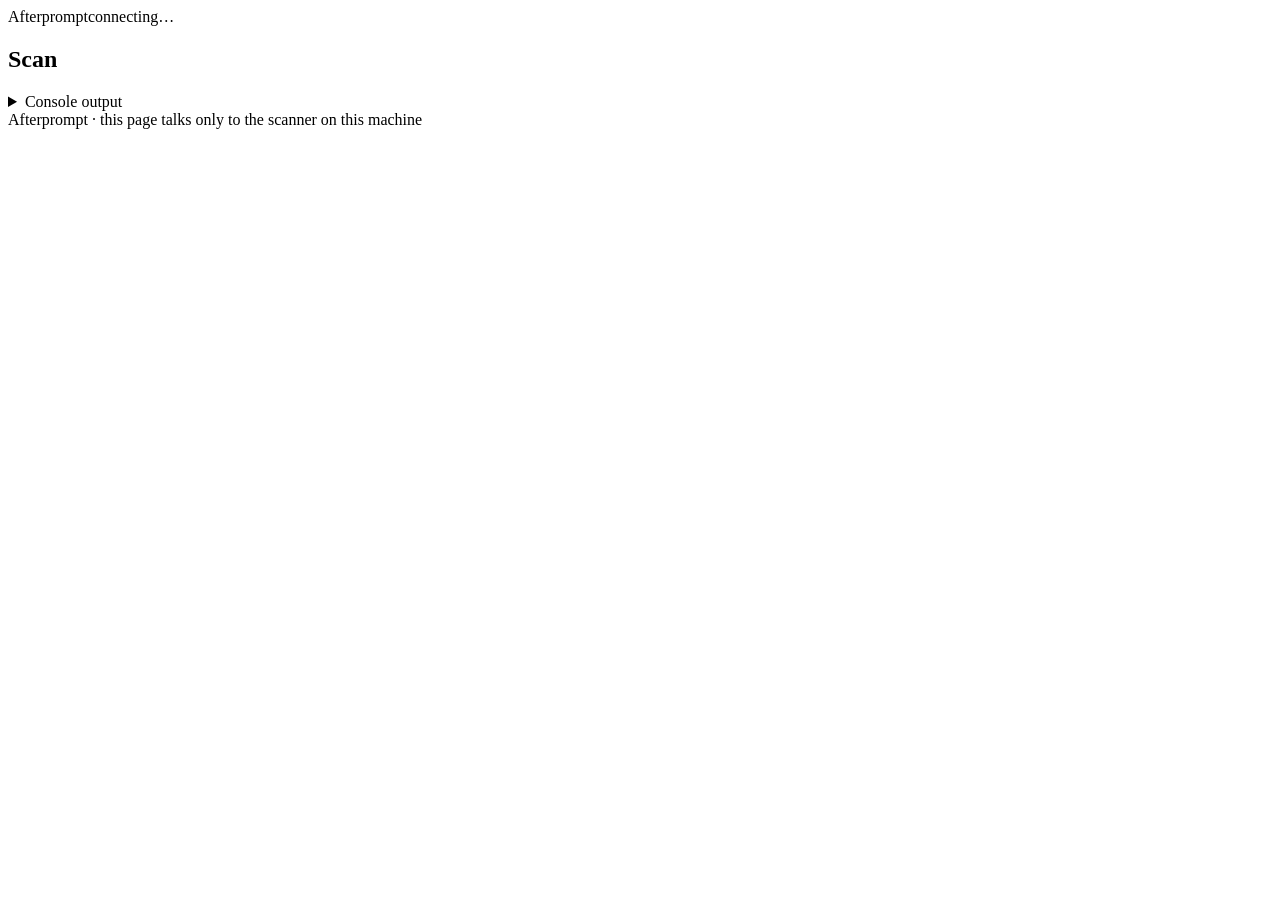
==== afterprompt/assets/ui/index.html @ cc8eb497 "Browser view of a scan: --ui, a loopback server locked to this user's page --ui prints a one-time li" ====
<!doctype html>
<html lang="en">
<head>
<meta charset="utf-8">
<meta name="viewport" content="width=device-width, initial-scale=1">
<meta name="color-scheme" content="light dark">
<meta name="referrer" content="no-referrer">
<title>Afterprompt</title>
<link rel="stylesheet" href="/app.css">
<script src="/app.js" defer></script>
</head>
<body>
<header class="bar"><span class="wordmark">Afterprompt</span><span id="conn" class="pill">connecting…</span></header>
<main>
  <p id="notoken" class="notice" hidden>Open the link printed in your terminal: it carries the key this page needs.
    For safety the key is not kept in the address bar, so reloading needs that link again.</p>
  <section id="progress">
    <h2>Scan</h2>
    <ol id="stages" class="stages"></ol>
    <details id="logbox"><summary>Console output</summary><pre id="log"></pre></details>
  </section>
  <section id="results" hidden>
    <h2 id="headline"></h2>
    <p id="context" class="sub"></p>
    <div class="stats" id="stats"></div>
    <h3>Rotate now</h3>
    <p class="sub">Revoke each one and issue a new one, then tick it off. Ticks are kept on this machine.</p>
    <ul id="rotate" class="checklist"></ul>
    <p id="rotate-empty" class="sub" hidden>Nothing to rotate.</p>
    <h3>Review</h3>
    <ul id="review" class="plain"></ul>
    <h3>Coverage</h3>
    <table id="coverage" class="cov"></table>
  </section>
</main>
<footer id="foot">Afterprompt · this page talks only to the scanner on this machine</footer>
</body>
</html>
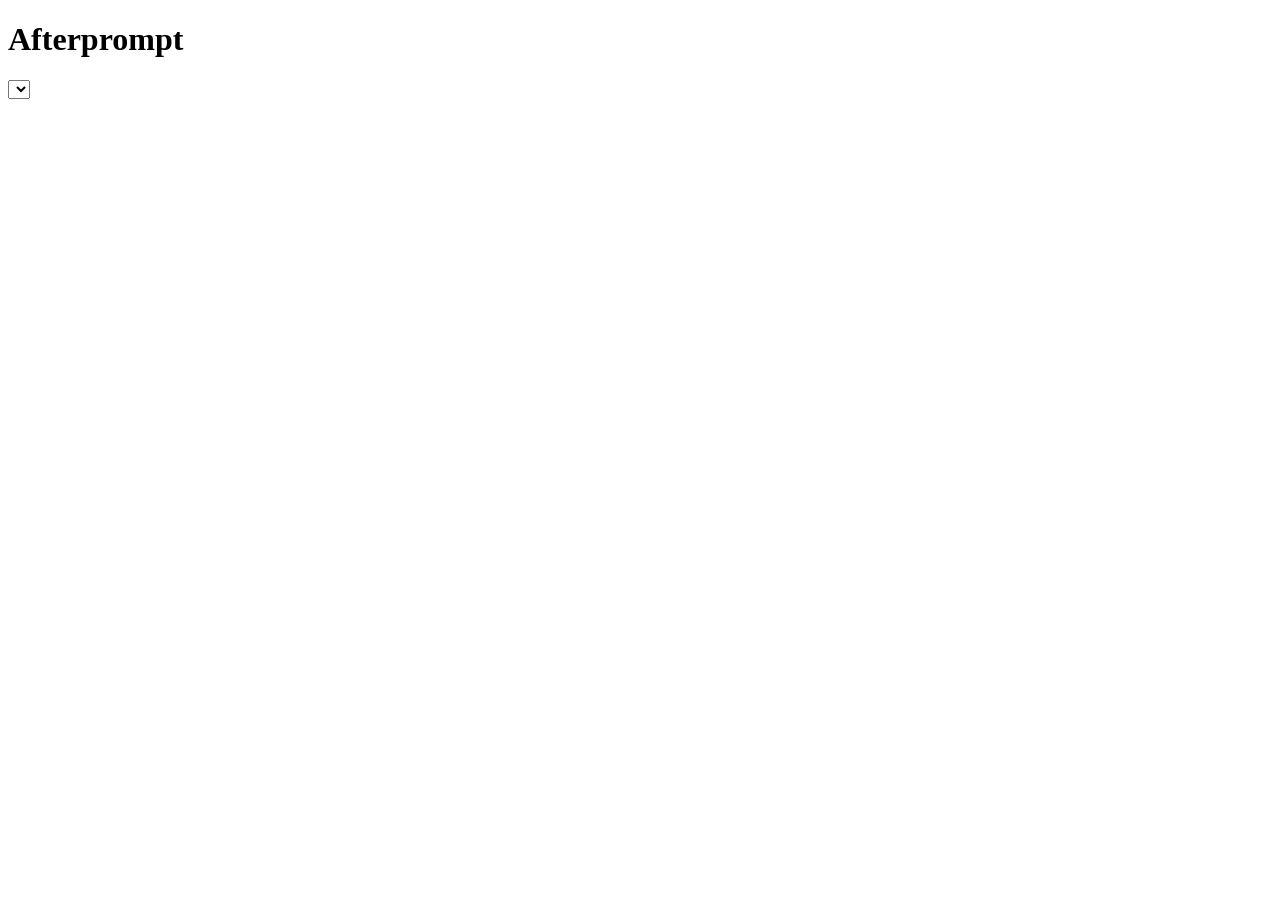
==== commit 38ee194a: "Rebuild the browser view to the AM Consulting UI guidelines Rewritten against "02 — Frontend UI Guid" ====
--- a/afterprompt/assets/ui/index.html
+++ b/afterprompt/assets/ui/index.html
@@ -1,38 +1,35 @@
 <!doctype html>
-<html lang="en">
+<html lang="en" dir="ltr">
 <head>
 <meta charset="utf-8">
 <meta name="viewport" content="width=device-width, initial-scale=1">
 <meta name="color-scheme" content="light dark">
 <meta name="referrer" content="no-referrer">
 <title>Afterprompt</title>
+<link rel="stylesheet" href="/tokens.css">
 <link rel="stylesheet" href="/app.css">
 <script src="/app.js" defer></script>
 </head>
 <body>
-<header class="bar"><span class="wordmark">Afterprompt</span><span id="conn" class="pill">connecting…</span></header>
-<main>
-  <p id="notoken" class="notice" hidden>Open the link printed in your terminal: it carries the key this page needs.
-    For safety the key is not kept in the address bar, so reloading needs that link again.</p>
-  <section id="progress">
-    <h2>Scan</h2>
-    <ol id="stages" class="stages"></ol>
-    <details id="logbox"><summary>Console output</summary><pre id="log"></pre></details>
+<header class="bar">
+  <h1 class="wordmark">Afterprompt</h1>
+  <div class="bar-status">
+    <span id="state" class="state" data-state="connecting" role="status"></span>
+    <label class="field-label" for="theme" id="theme-label"></label>
+    <select id="theme">
+      <option value="auto"></option>
+      <option value="light"></option>
+      <option value="dark"></option>
+    </select>
+  </div>
+</header>
+
+<main class="panes">
+  <section class="pane" aria-labelledby="list-heading">
+    <h2 class="group" id="list-heading"></h2>
+    <ol class="list" id="list" role="listbox" tabindex="0" aria-activedescendant=""></ol>
   </section>
-  <section id="results" hidden>
-    <h2 id="headline"></h2>
-    <p id="context" class="sub"></p>
-    <div class="stats" id="stats"></div>
-    <h3>Rotate now</h3>
-    <p class="sub">Revoke each one and issue a new one, then tick it off. Ticks are kept on this machine.</p>
-    <ul id="rotate" class="checklist"></ul>
-    <p id="rotate-empty" class="sub" hidden>Nothing to rotate.</p>
-    <h3>Review</h3>
-    <ul id="review" class="plain"></ul>
-    <h3>Coverage</h3>
-    <table id="coverage" class="cov"></table>
-  </section>
+  <section class="pane" data-pane="detail" id="detail" tabindex="0" aria-live="polite"></section>
 </main>
-<footer id="foot">Afterprompt · this page talks only to the scanner on this machine</footer>
 </body>
 </html>
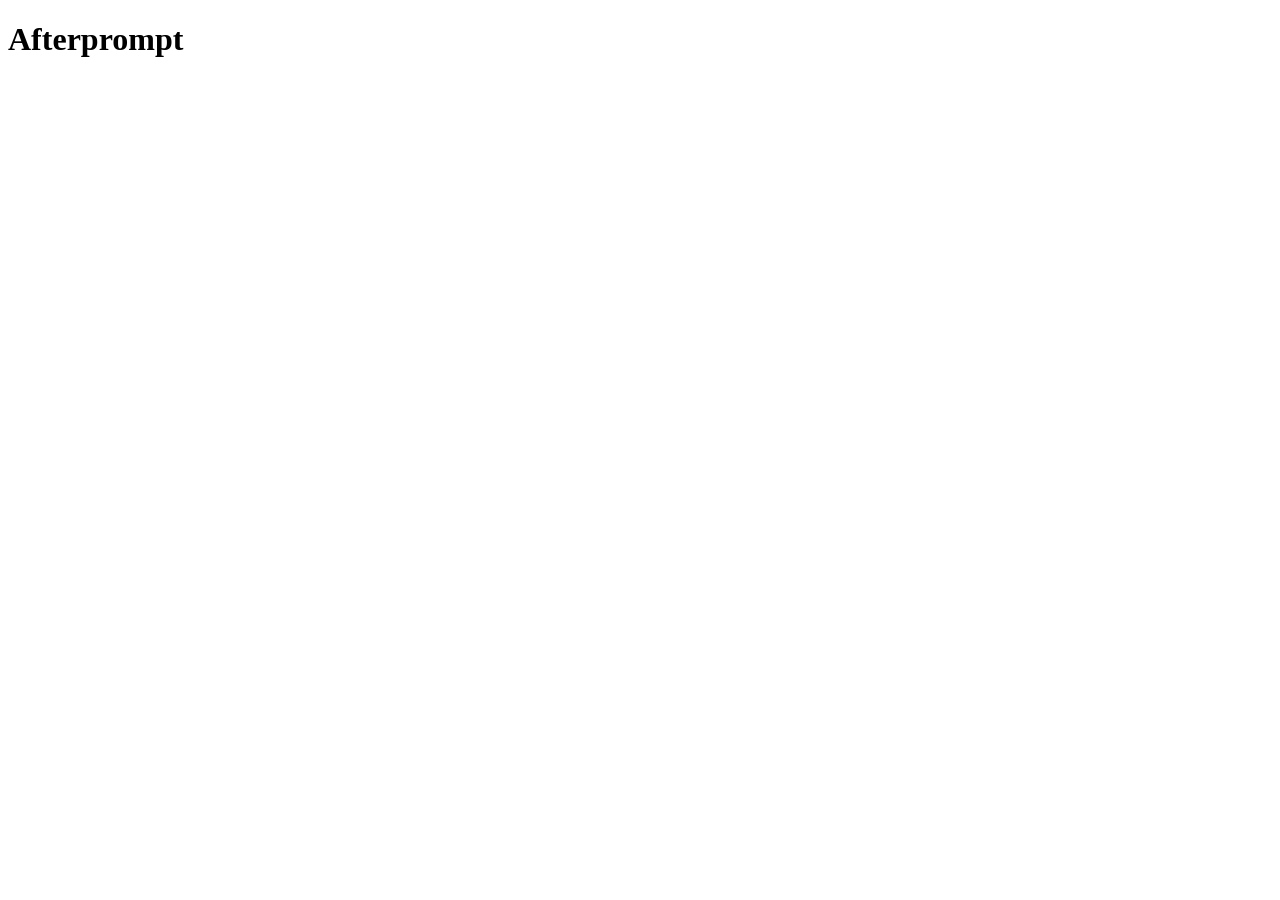
==== commit ecb82f96: "Three screens, grouped findings, and what to do about each credential Rebuilt the browser view aroun" ====
--- a/afterprompt/assets/ui/index.html
+++ b/afterprompt/assets/ui/index.html
@@ -13,23 +13,14 @@
 <body>
 <header class="bar">
   <h1 class="wordmark">Afterprompt</h1>
+  <nav class="tabs" id="tabs" aria-label="Screens"></nav>
   <div class="bar-status">
     <span id="state" class="state" data-state="connecting" role="status"></span>
-    <label class="field-label" for="theme" id="theme-label"></label>
-    <select id="theme">
-      <option value="auto"></option>
-      <option value="light"></option>
-      <option value="dark"></option>
-    </select>
   </div>
 </header>
 
-<main class="panes">
-  <section class="pane" aria-labelledby="list-heading">
-    <h2 class="group" id="list-heading"></h2>
-    <ol class="list" id="list" role="listbox" tabindex="0" aria-activedescendant=""></ol>
-  </section>
-  <section class="pane" data-pane="detail" id="detail" tabindex="0" aria-live="polite"></section>
-</main>
+<main id="screen" class="screen"></main>
+
+<footer class="foot" id="foot"></footer>
 </body>
 </html>
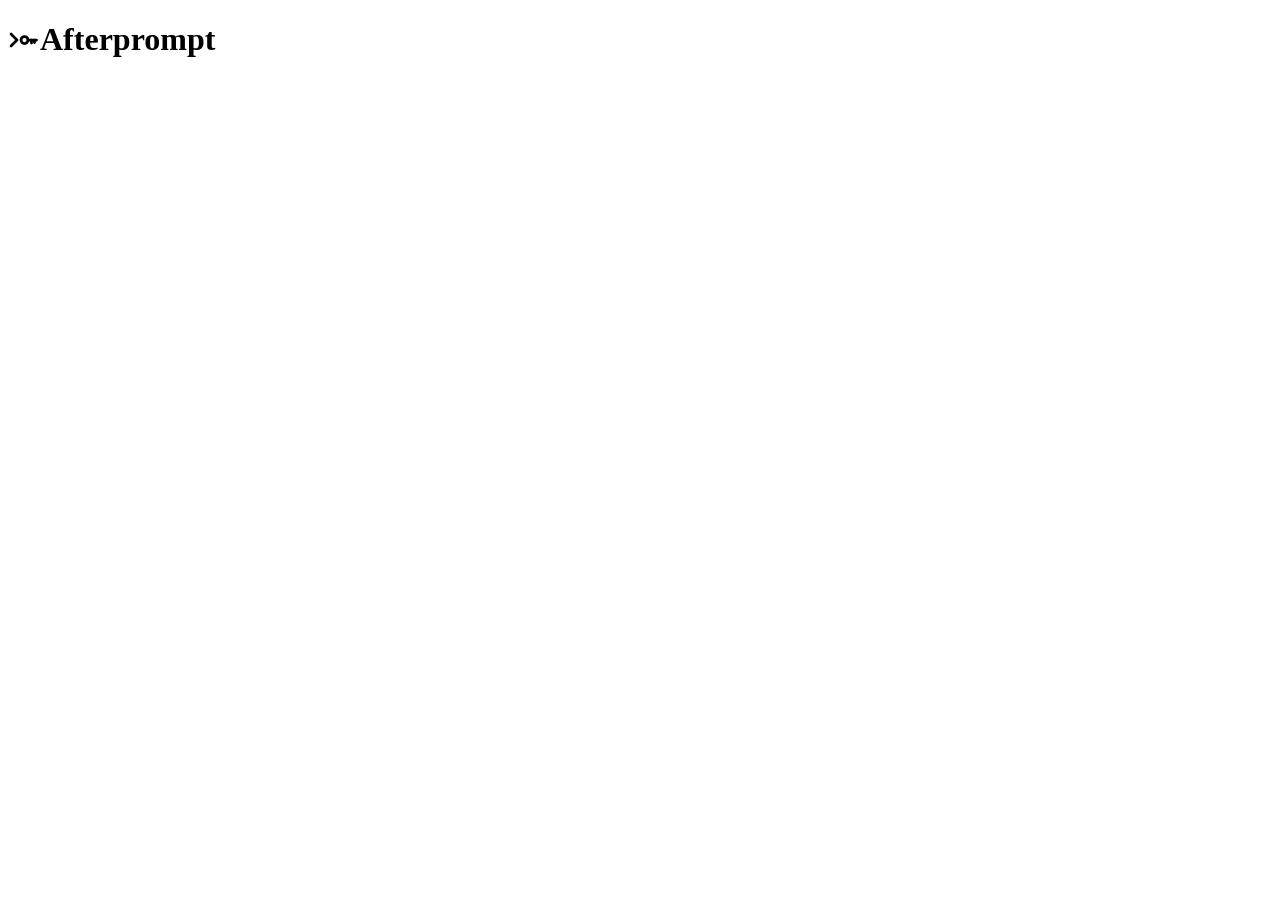
==== commit 7dee34a6: "Give the product a face, a Machines screen and one report style **A logo.** A command-line chevron f" ====
--- a/afterprompt/assets/ui/index.html
+++ b/afterprompt/assets/ui/index.html
@@ -6,13 +6,23 @@
 <meta name="color-scheme" content="light dark">
 <meta name="referrer" content="no-referrer">
 <title>Afterprompt</title>
+<link rel="icon" href="/favicon.ico" sizes="16x16 32x32 48x48">
+<link rel="icon" href="/logo/afterprompt-icon.svg" type="image/svg+xml">
+<link rel="apple-touch-icon" href="/logo/apple-touch-icon.png">
 <link rel="stylesheet" href="/tokens.css">
 <link rel="stylesheet" href="/app.css">
 <script src="/app.js" defer></script>
 </head>
 <body>
 <header class="bar">
-  <h1 class="wordmark">Afterprompt</h1>
+  <h1 class="wordmark">
+    <!-- Inline, not <img>: the mark is drawn in currentColor so it follows the theme, and an external
+         image cannot inherit that. -->
+    <svg class="logo" width="32" height="20" viewBox="0 0 64 40" aria-hidden="true" fill="none"
+         stroke="currentColor" stroke-width="5.5" stroke-linecap="round" stroke-linejoin="round">
+      <path d="M6 8 L18 20 L6 32"/><circle cx="33" cy="20" r="7"/><path d="M40 20 H57"/>
+      <path d="M47 20 V26"/><path d="M53 20 V25"/>
+    </svg>Afterprompt</h1>
   <nav class="tabs" id="tabs" aria-label="Screens"></nav>
   <div class="bar-status">
     <span id="state" class="state" data-state="connecting" role="status"></span>
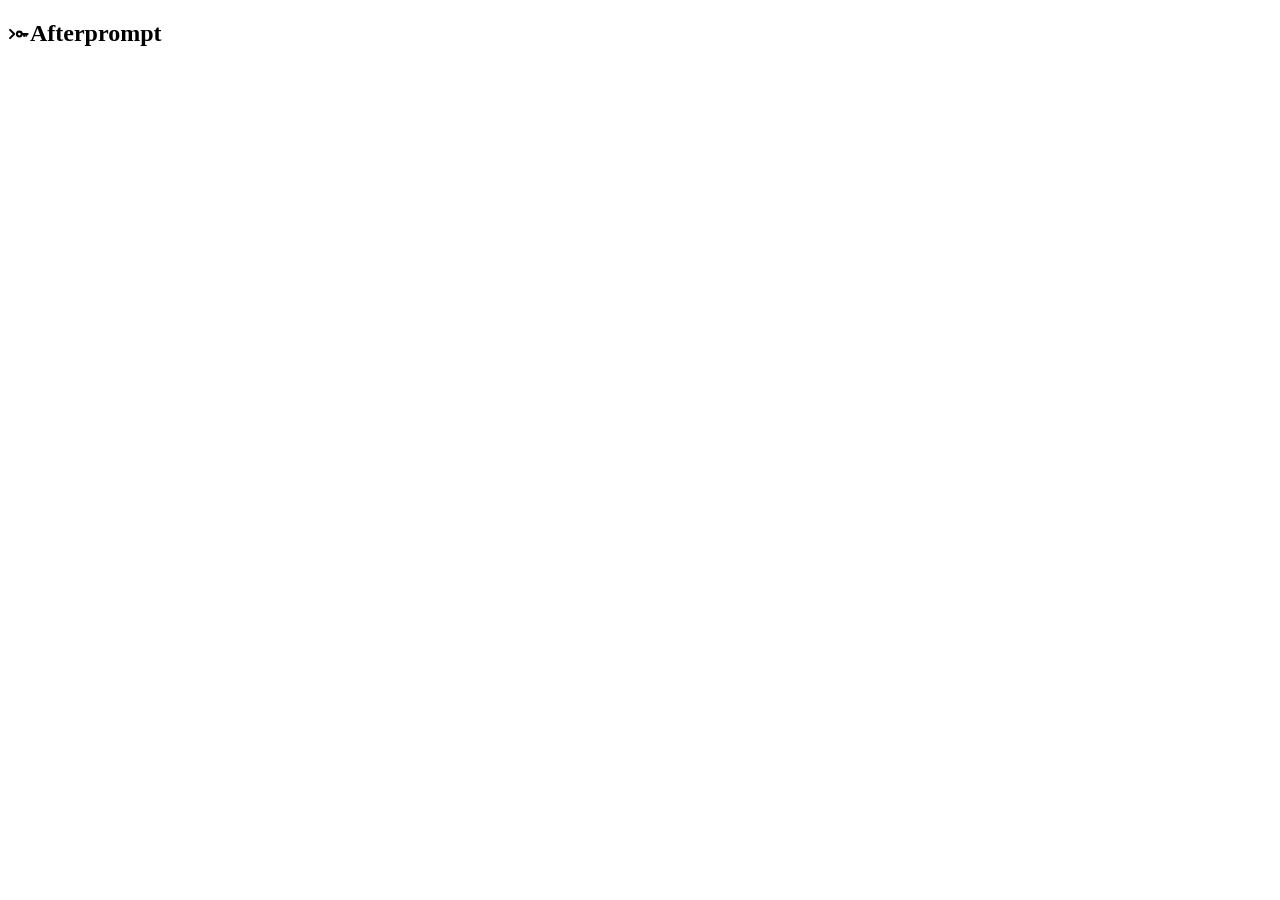
==== commit de76ecfc: "A rail, a reading column, and the words set in Plex The browser view takes its layout from Upshot an" ====
--- a/afterprompt/assets/ui/index.html
+++ b/afterprompt/assets/ui/index.html
@@ -9,28 +9,35 @@
 <link rel="icon" href="/favicon.ico" sizes="16x16 32x32 48x48">
 <link rel="icon" href="/logo/afterprompt-icon.svg" type="image/svg+xml">
 <link rel="apple-touch-icon" href="/logo/apple-touch-icon.png">
+<link rel="stylesheet" href="/fonts.css">
 <link rel="stylesheet" href="/tokens.css">
 <link rel="stylesheet" href="/app.css">
 <script src="/app.js" defer></script>
 </head>
 <body>
-<header class="bar">
-  <h1 class="wordmark">
-    <!-- Inline, not <img>: the mark is drawn in currentColor so it follows the theme, and an external
-         image cannot inherit that. -->
-    <svg class="logo" width="32" height="20" viewBox="0 0 64 40" aria-hidden="true" fill="none"
-         stroke="currentColor" stroke-width="5.5" stroke-linecap="round" stroke-linejoin="round">
-      <path d="M6 8 L18 20 L6 32"/><circle cx="33" cy="20" r="7"/><path d="M40 20 H57"/>
-      <path d="M47 20 V26"/><path d="M53 20 V25"/>
-    </svg>Afterprompt</h1>
-  <nav class="tabs" id="tabs" aria-label="Screens"></nav>
-  <div class="bar-status">
-    <span id="state" class="state" data-state="connecting" role="status"></span>
+<div class="app">
+  <!-- The rail: the mark, the one action that makes this machine do something, then the screens. -->
+  <nav class="rail" aria-label="Screens">
+    <h1 class="rail-logo" title="Afterprompt">
+      <!-- Inline, not <img>: the mark is drawn in currentColor so it follows the theme, and an external
+           image cannot inherit that. -->
+      <svg class="logo" width="22" height="14" viewBox="0 0 64 40" aria-hidden="true" fill="none"
+           stroke="currentColor" stroke-width="6" stroke-linecap="round" stroke-linejoin="round">
+        <path d="M6 8 L18 20 L6 32"/><circle cx="33" cy="20" r="7"/><path d="M40 20 H57"/>
+        <path d="M47 20 V26"/><path d="M53 20 V25"/>
+      </svg><span class="sr-only">Afterprompt</span></h1>
+    <div class="rail-go" id="go"></div>
+    <div class="tabs" id="tabs"></div>
+    <div class="rail-foot" id="rail-foot">
+      <span id="state" class="state" data-state="connecting" role="status"></span>
+    </div>
+  </nav>
+
+  <div class="main">
+    <main id="screen" class="screen"></main>
+    <footer class="foot" id="foot"></footer>
   </div>
-</header>
-
-<main id="screen" class="screen"></main>
-
-<footer class="foot" id="foot"></footer>
+</div>
+<div id="palette" class="palette" hidden></div>
 </body>
 </html>
